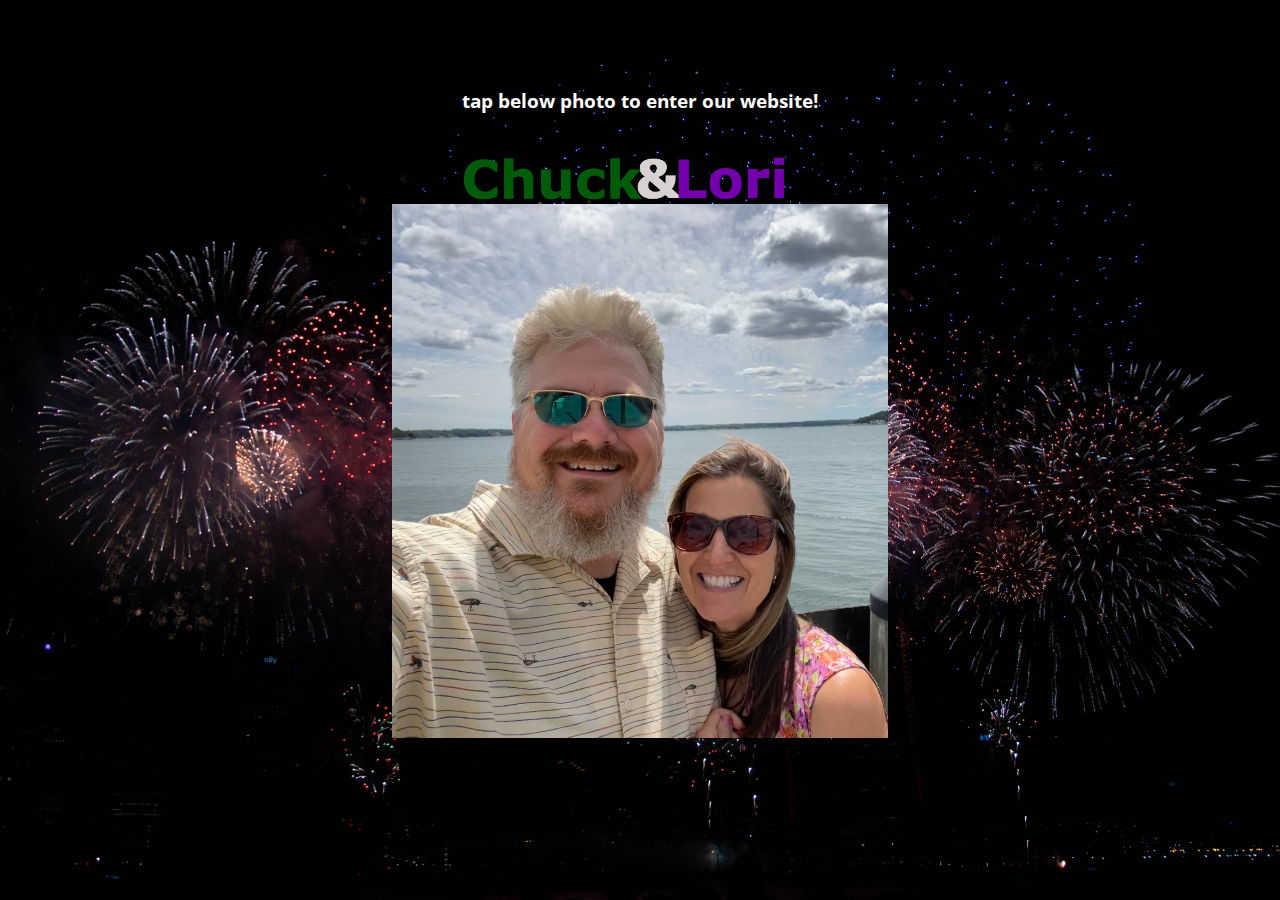
==== index.html @ b9118eb8 "Update index.html" ====
<!DOCTYPE html>
<html lang="en">

<head>
    <meta charset="UTF-8">
    <!-- Redirect -->
     <!--<meta http-equiv="refresh" content="5;url=https://spark.adobe.com/page/p0Axw3uItwpCg/" />  -->
    <meta name="viewport" content="width=device-width, initial-scale=1.0">
    <title>Chuck & Lori</title>
    <meta property="og:image" content="http://chuckandlori.us/icon.png">
    <meta property="og:image:type" content="image/png">
    <meta property="og:type" content="website" />
    <meta property="og:url" content="http://chuckandlori.us"/>
    <meta property="og:title" content="Chuck & Lori" />
    <meta property="og:description" content="The Miracle Gift of Us!" />  
    <link rel="stylesheet" href="css/style.css">
</head>

<body>
    <center>
        <h3>tap below photo to enter our website!</h3><br>
        <a href="https://spark.adobe.com/page/p0Axw3uItwpCg/"><img src="icon.png" alt="Chuck & Lori" width="55%"></a>
     </center>
    </body>
</html>
---- css/style.css ----
@import url('https://fonts.googleapis.com/css2?family=Open+Sans&display=swap');

:root {
    --primary-color: #fff;
}

* {
    margin: 0;
    padding: 0;
    box-sizing: border-box;
}

body {
    font-family: 'Open Sans', sans-serif;
    font-size: 16px;
    line-height: 1.8;
    /* background */
    background-image: url('../img/new-year.jpg');
    background-repeat: no-repeat;
    background-size: cover;
    background-position: center center;
    color: var(--primary-color);
    /* layout */
    display: flex;
    flex-direction: column;
    justify-content: center;
    align-items: center;

    height: 100vh; 
    margin: 0 20px;
    overflow: hidden;

}

playlist{
    font-size: 14px;
    opacity: 0.6;
}

h1 {
    font-size: 60px;
    margin: -80px 0 40px;
}

chuck{
    color:green;
}

lori{
    color:purple;
}

opac{
    opacity: 0.6;
}

.count-down {
    text-align: center;
    font-size: 40px;
    font-weight: bold;

    display: flex;
    justify-content: center;
    align-items: center;
}


.timer {
    display: flex;
    flex-direction: column;
    align-items: center;
    justify-content: center;
    margin: 15px;
}

.timer h2 {
    margin: 0 0 20px;
    font-size: 4rem;
}


.message {
    font-size: 60px;
    font-size: bold;
}


small {
    padding-top: 5px;
    font-size: 1.5rem;
    text-transform: uppercase;
    display: block;
}

.year {
    font-size: 200px;
    z-index: -1;
    opacity: 0.2;
    position: absolute;
    top: 0;
    left: 50%;
    transform: translateX(-50%);
    margin: 0;
}

@media (max-width: 500px) {
    h1 {
        font-size: 22px;
    }

    .timer {
        margin: 5px;
    }

    .timer h2 {
        font-size: 30px;
        margin: 0;
        text-align: center;
    }

    .timer small {
        font-size: 12px;
    }

    .year {
        font-size: 100px;
        top: 75px;
    }

    .message {
        font-size: 25px;
    }
}
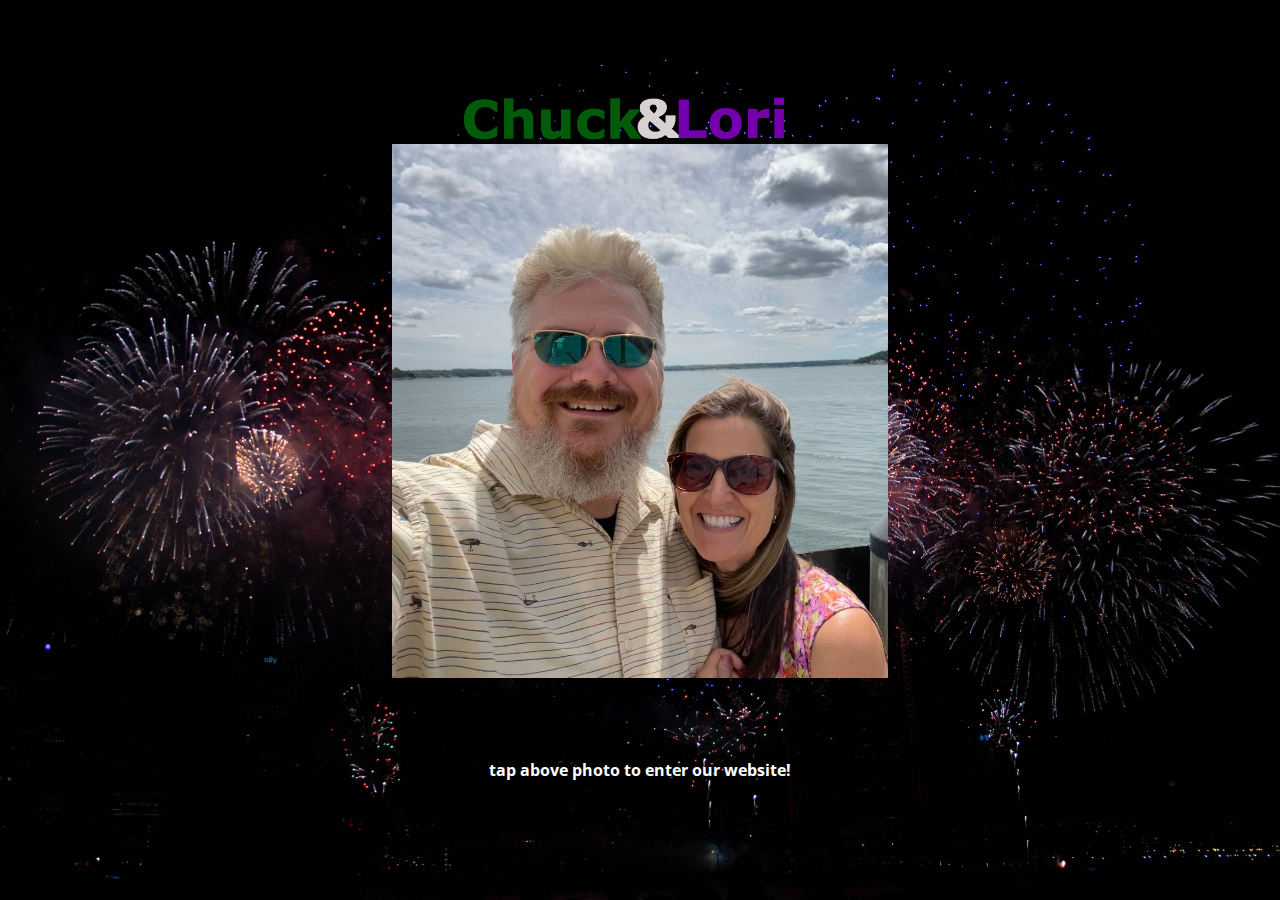
==== commit f2e391b2: "Update index.html" ====
--- a/index.html
+++ b/index.html
@@ -18,8 +18,8 @@
 
 <body>
     <center>
-        <h3>tap below photo to enter our website!</h3><br>
         <a href="https://spark.adobe.com/page/p0Axw3uItwpCg/"><img src="icon.png" alt="Chuck & Lori" width="55%"></a>
+        <h4>tap above photo to enter our website!</h4><br>
      </center>
     </body>
 </html>
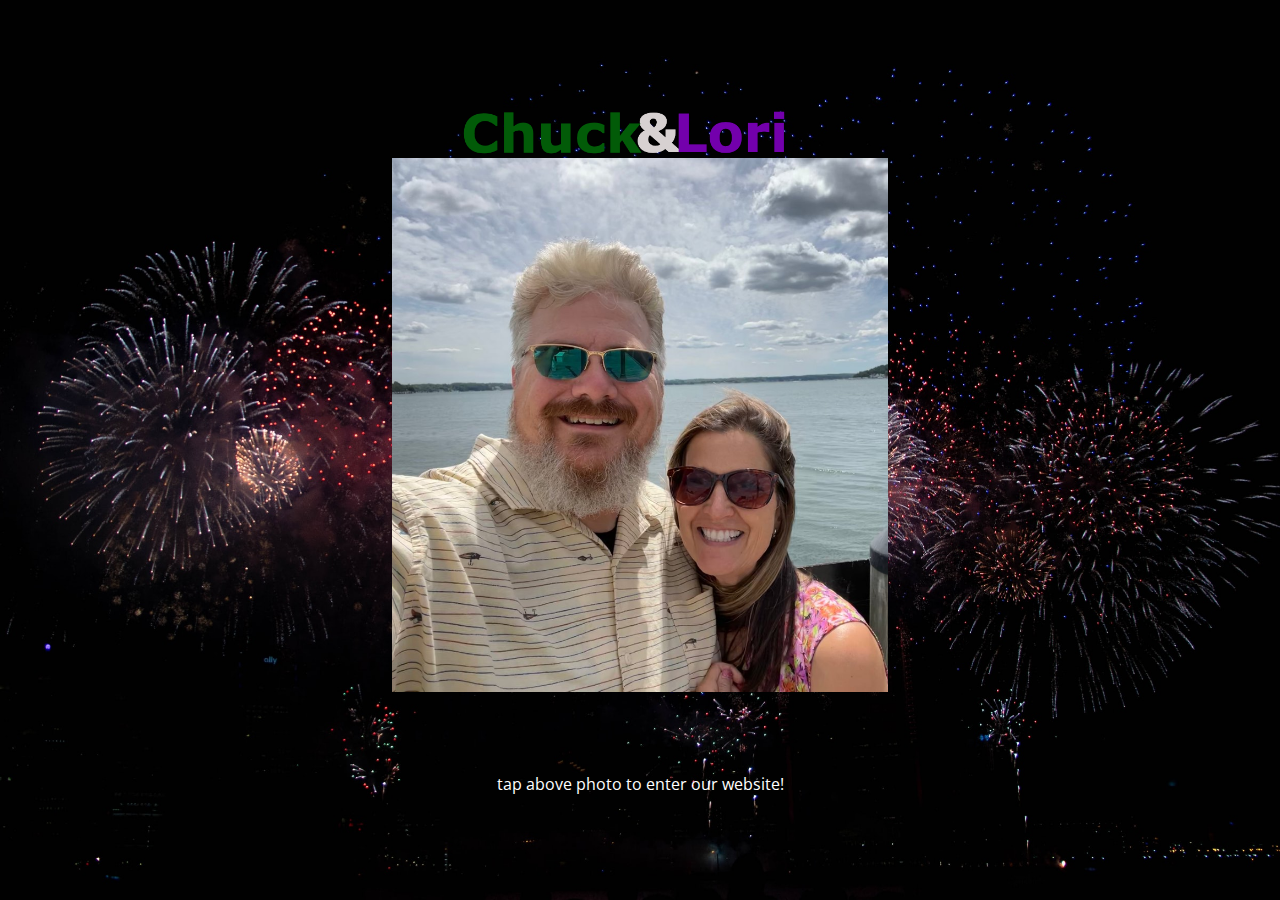
==== commit 8bc7791f: "Update index.html" ====
--- a/index.html
+++ b/index.html
@@ -19,7 +19,7 @@
 <body>
     <center>
         <a href="https://spark.adobe.com/page/p0Axw3uItwpCg/"><img src="icon.png" alt="Chuck & Lori" width="55%"></a>
-        <h4>tap above photo to enter our website!</h4><br>
+        <p>tap above photo to enter our website!</p>
      </center>
     </body>
 </html>
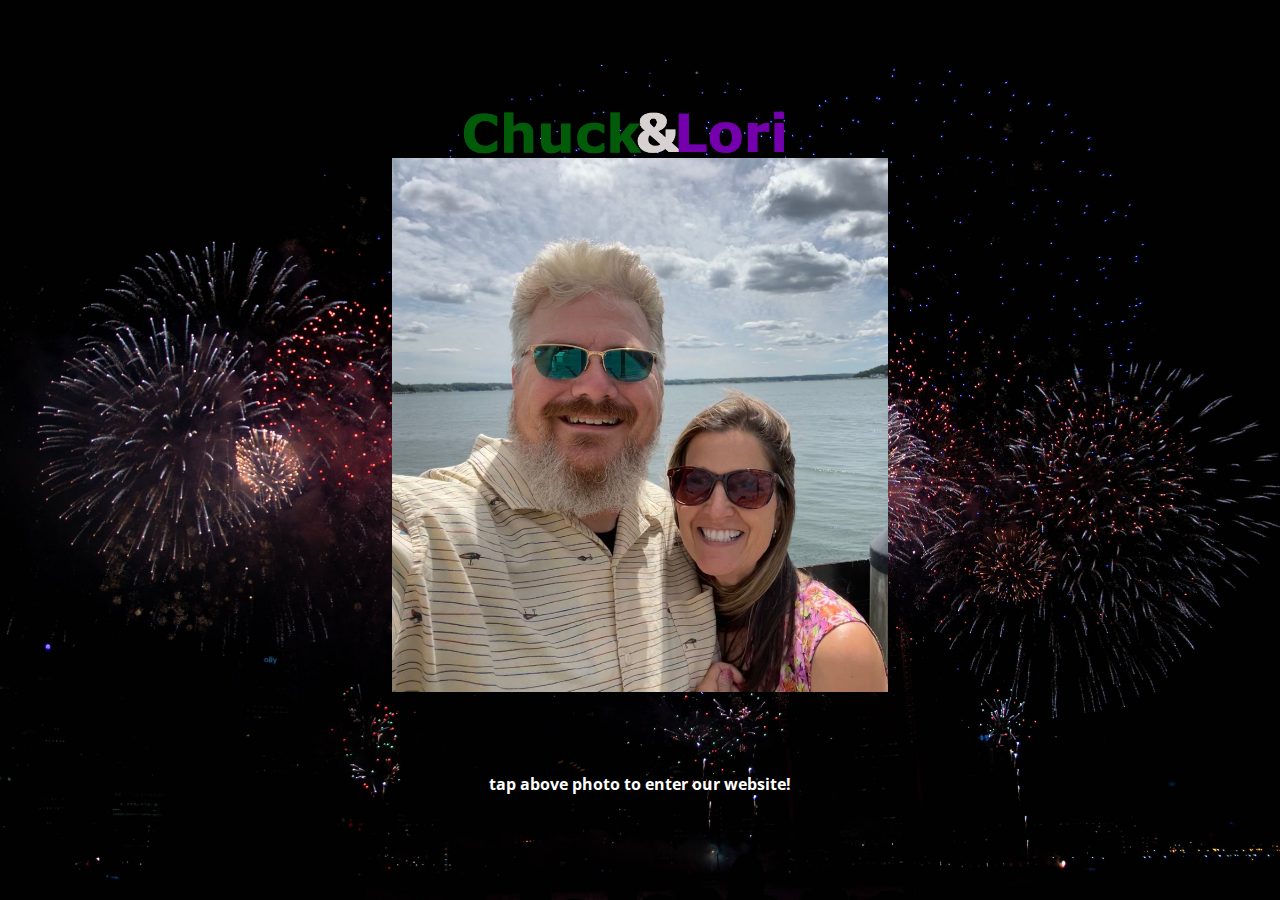
==== commit 61bdd676: "Update index.html" ====
--- a/index.html
+++ b/index.html
@@ -19,7 +19,7 @@
 <body>
     <center>
         <a href="https://spark.adobe.com/page/p0Axw3uItwpCg/"><img src="icon.png" alt="Chuck & Lori" width="55%"></a>
-        <p>tap above photo to enter our website!</p>
+        <b><p>tap above photo to enter our website!</p></b>
      </center>
     </body>
 </html>
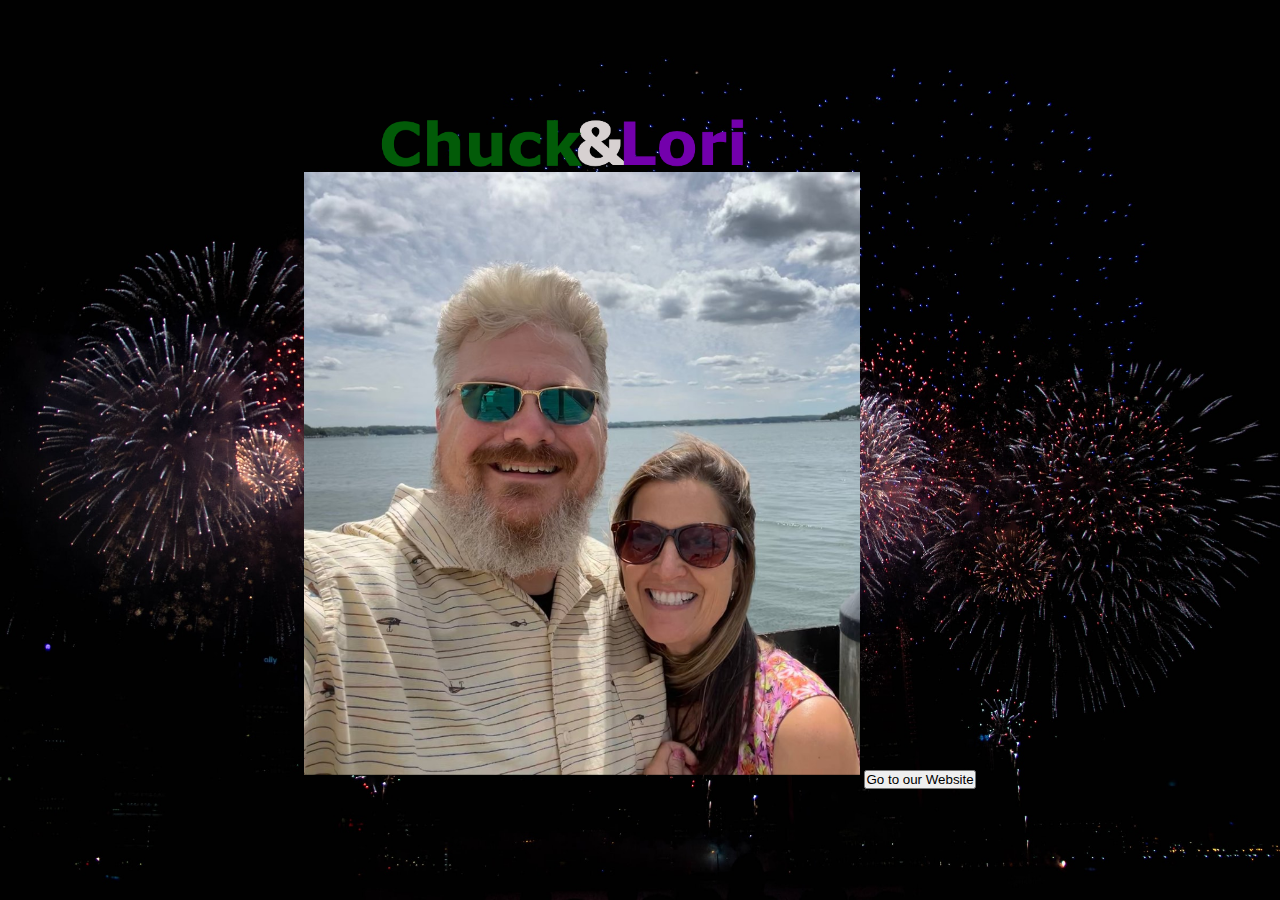
==== commit 2136599b: "Update index.html" ====
--- a/index.html
+++ b/index.html
@@ -19,7 +19,7 @@
 <body>
     <center>
         <a href="https://spark.adobe.com/page/p0Axw3uItwpCg/"><img src="icon.png" alt="Chuck & Lori" width="55%"></a>
-        <b><p>tap above photo to enter our website!</p></b>
+        <input type="button" onclick="location.href='https://spark.adobe.com/page/p0Axw3uItwpCg/';" value="Go to our Website" />
      </center>
     </body>
 </html>
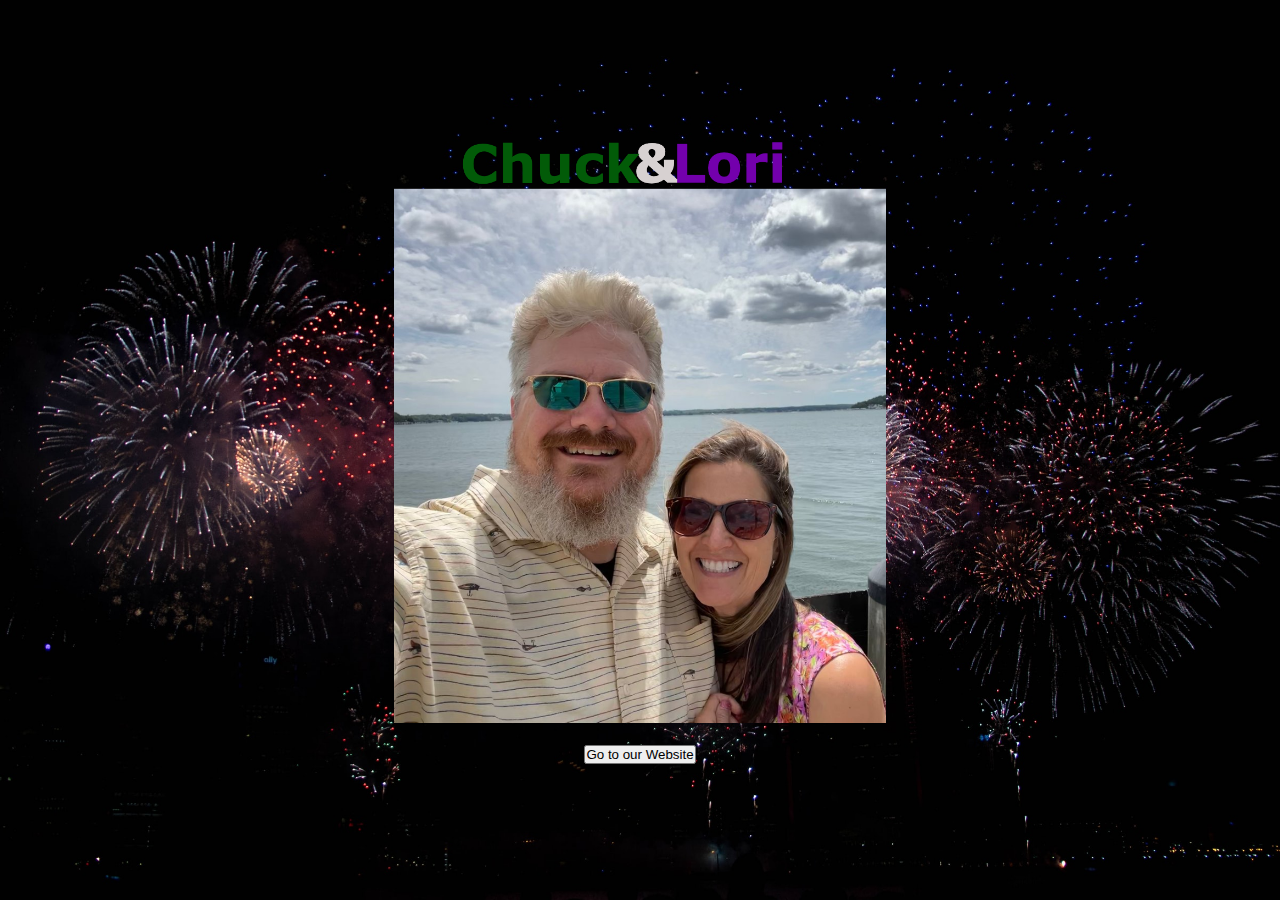
==== commit 9ab71395: "Update index.html" ====
--- a/index.html
+++ b/index.html
@@ -19,7 +19,7 @@
 <body>
     <center>
         <a href="https://spark.adobe.com/page/p0Axw3uItwpCg/"><img src="icon.png" alt="Chuck & Lori" width="55%"></a>
-        <input type="button" onclick="location.href='https://spark.adobe.com/page/p0Axw3uItwpCg/';" value="Go to our Website" />
+        <br><input type="button" onclick="location.href='https://spark.adobe.com/page/p0Axw3uItwpCg/';" value="Go to our Website" />
      </center>
     </body>
 </html>
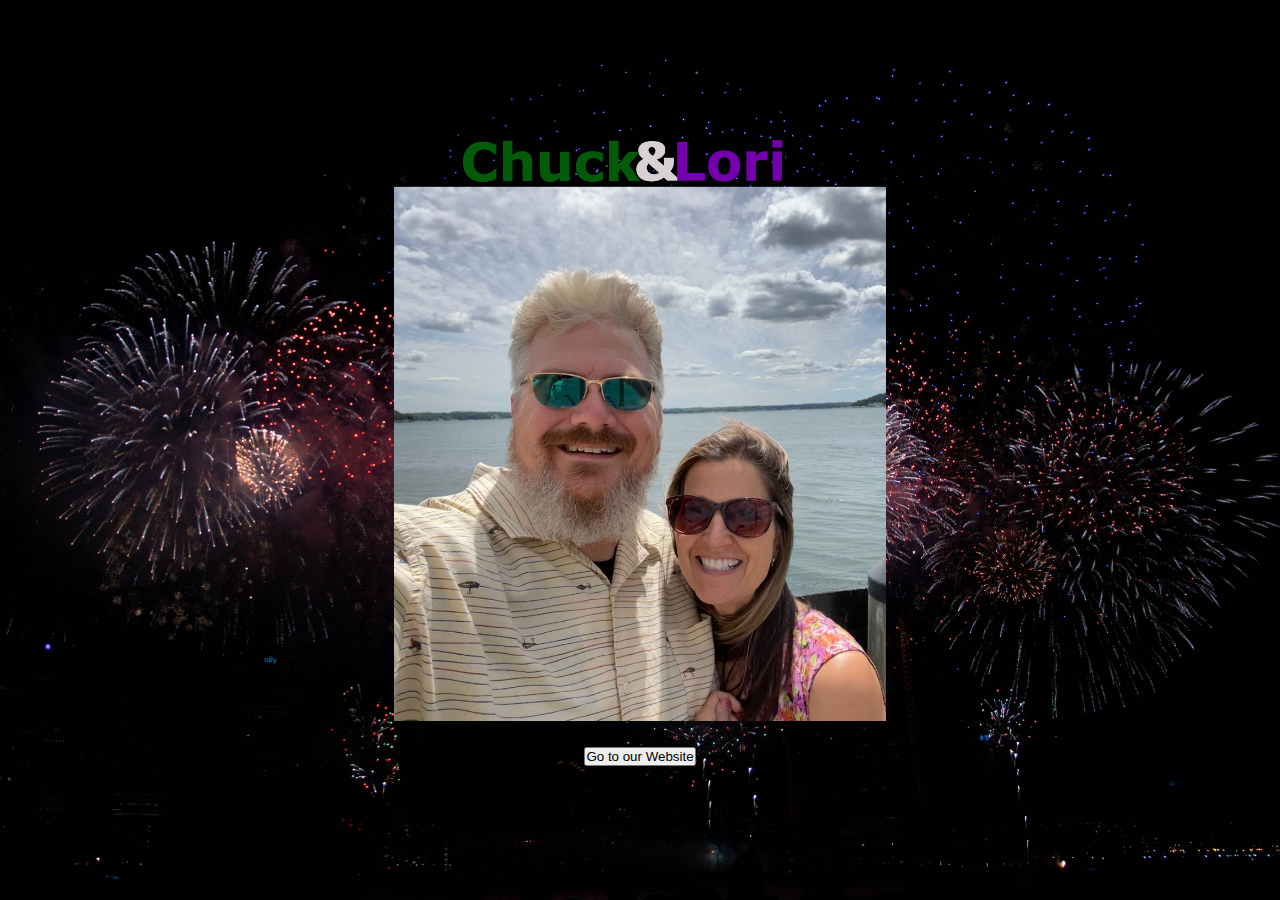
==== commit 82490456: "Update index.html" ====
--- a/index.html
+++ b/index.html
@@ -19,7 +19,7 @@
 <body>
     <center>
         <a href="https://spark.adobe.com/page/p0Axw3uItwpCg/"><img src="icon.png" alt="Chuck & Lori" width="55%"></a>
-        <br><input type="button" onclick="location.href='https://spark.adobe.com/page/p0Axw3uItwpCg/';" value="Go to our Website" />
+        <br><b><p style="font-size:18px"><input type="button" onclick="location.href='https://spark.adobe.com/page/p0Axw3uItwpCg/';" value="Go to our Website" /></p></b>
      </center>
     </body>
 </html>
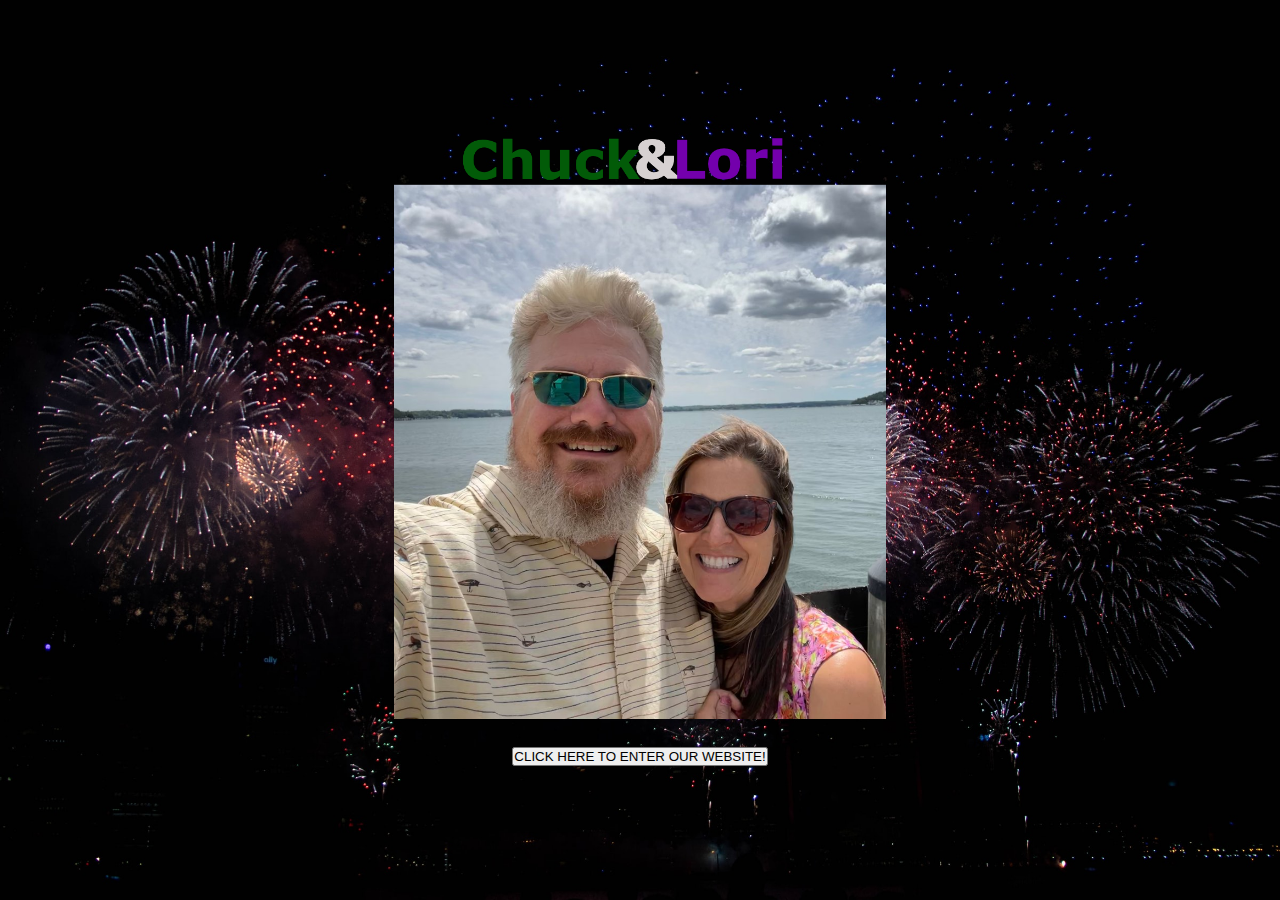
==== commit d920237b: "Update index.html" ====
--- a/index.html
+++ b/index.html
@@ -19,7 +19,7 @@
 <body>
     <center>
         <a href="https://spark.adobe.com/page/p0Axw3uItwpCg/"><img src="icon.png" alt="Chuck & Lori" width="55%"></a>
-        <br><b><p style="font-size:18px"><input type="button" onclick="location.href='https://spark.adobe.com/page/p0Axw3uItwpCg/';" value="Go to our Website" /></p></b>
+        <br><b><p style="font-size:20px"><input type="button" onclick="location.href='https://spark.adobe.com/page/p0Axw3uItwpCg/';" value="CLICK HERE TO ENTER OUR WEBSITE!" /></p></b>
      </center>
     </body>
 </html>
